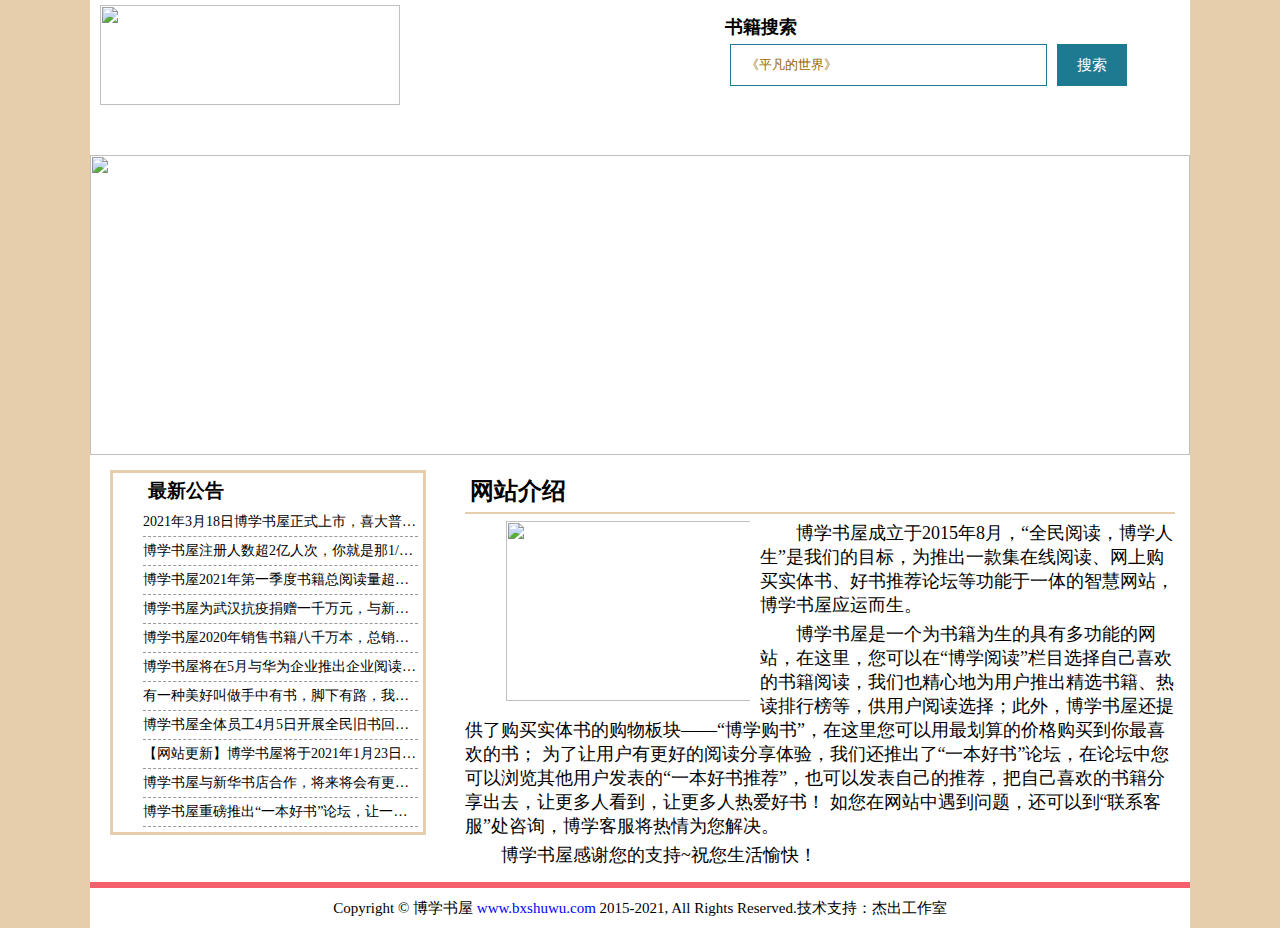
==== index.html @ 1036202a "Add files via upload" ====
<!DOCTYPE html>
<html lang="en">
<head>
    <meta charset="UTF-8">
    <meta http-equiv="X-UA-Compatible" content="IE=edge">
    <meta name="viewport" content="width=device-width, initial-scale=1.0">
    <title>博学书屋</title>
    <link href="shuwu.css" rel="stylesheet" type="text/css"/>
</head>
<body>
    <div id="wrapper">
        <div id="header">
            <div id="logo">
                <img src="images/logo_1.png"  height="100" width="300">
            </div>
            <div id="search">
                <h2>书籍搜索</h2>
                <form class="sousuo">
                    <input name="searchname" type="text" id="searchname" value="《平凡的世界》"/>
                    <input type="submit" name="searchbtn" id="searchbtn" value="搜索"/>
                </form>
            </div>
        </div>
        <div id="menu">
            <ul>
                <li><a href="index.html" title="网站首页">网站首页</a></li>
                <li><a href="zqj_01.html" target="_self" title="博学阅读">博学阅读</a></li>
                <li><a href="zqj_02.html" target="_self" title="博学购书">博学购书</a></li>
                <li><a href="zqj_03.html" target="_self" title="一本好书">一本好书</a></li>
                <li><a href="zqj_04.html" target="_self" title="联系客服">联系客服</a></li>
            </ul>
        </div>
        <div id="haibao">
            <div id="photo">
                <img src="images/haibao_1.jpg"/>
                <img src="images/haibao_1.2.jpg"/>
                <img src="images/haibao_1.3.jpg"/>
            </div>
        </div>
        <div id="content">
            <div id="left">
                <div id="news">
                   <h3 id="heading">最新公告</h3>
                   <ul>
                    <li><a href="#">2021年3月18日博学书屋正式上市，喜大普奔！</a></li>
                    <li><a href="#">博学书屋注册人数超2亿人次，你就是那1/200000000</a></li>
                    <li><a href="#">博学书屋2021年第一季度书籍总阅读量超过5亿次</a></li>
                    <li><a href="#">博学书屋为武汉抗疫捐赠一千万元，与新冠抗争！</a></li>
                    <li><a href="#">博学书屋2020年销售书籍八千万本，总销售额达10亿</a></li>
                    <li><a href="#">博学书屋将在5月与华为企业推出企业阅读活动</a></li>
                    <li><a href="#">有一种美好叫做手中有书，脚下有路，我们一起前行</a></li>
                    <li><a href="#">博学书屋全体员工4月5日开展全民旧书回收活动</a></li>
                    <li><a href="#">【网站更新】博学书屋将于2021年1月23日23:00至1月24日8:00进行维护</a></li>
                    <li><a href="#">博学书屋与新华书店合作，将来将会有更多书籍提供用户阅读</a></li>
                    <li><a href="#">博学书屋重磅推出“一本好书”论坛，让一本好书充实我们的生活</a></li>
                   </ul>
                </div>
            </div>
            <div id="right">
                <diV id="intro">
                    <h2 id="heading_1">网站介绍</h2><hr style="height: 2px; border: none; border-top: 2px solid #e6ceac;"/>
                    <p><img src="images/intro.jpg" width="200px"/></p>
                    <p>博学书屋成立于2015年8月，“全民阅读，博学人生”是我们的目标，为推出一款集在线阅读、网上购买实体书、好书推荐论坛等功能于一体的智慧网站，博学书屋应运而生。</p>
                    <p>博学书屋是一个为书籍为生的具有多功能的网站，在这里，您可以在“博学阅读”栏目选择自己喜欢的书籍阅读，我们也精心地为用户推出精选书籍、热读排行榜等，供用户阅读选择；此外，博学书屋还提供了购买实体书的购物板块——“博学购书”，在这里您可以用最划算的价格购买到你最喜欢的书；
                        为了让用户有更好的阅读分享体验，我们还推出了“一本好书”论坛，在论坛中您可以浏览其他用户发表的“一本好书推荐”，也可以发表自己的推荐，把自己喜欢的书籍分享出去，让更多人看到，让更多人热爱好书！
                        如您在网站中遇到问题，还可以到“联系客服”处咨询，博学客服将热情为您解决。
                    </p>
                    <p>博学书屋感谢您的支持~祝您生活愉快！</p>
                </diV>
            </div>
        </div>
        <div id="footer">
            <p>Copyright © 博学书屋 <a href="#">www.bxshuwu.com</a> 2015-2021, All Rights Reserved.技术支持：杰出工作室</p>
        </div>
    </div>
    
</body>
</html>
---- shuwu.css ----
*{
    margin: 0;
    padding: 0;
    border: 0;
}
body{
    background-color: #e6ceac;
}
#wrapper{
    width: 1100px;
    padding: 5px 0px 0px 0px;
    margin: 0px auto;
    background-color: white;
}
#header{
    width: 1100px;
    height: 100px;
    position: relative;
    margin: 0px auto;
}
#logo{
    float: left;
    height: 100px;
    width: 300px;
    margin-left: 10px;
}
#search{
    float: right;
    height: 100px;
    width: 450px;
    margin-right: 20px;
}
#search h2{
    font-size: 18px;
    padding-top: 10px;
    padding-left: 5px;
}
#searchname{
    height: 40px;
    width: 300px;
    float: left;
    padding-left: 15px;
    color: #960;
    border: 1px solid rgb(30, 122, 145);
    margin: 5px 0px 5px 10px;
}
#searchbtn{
    height: 42px;
    background-color: rgb(30, 122, 145);
    font-size: 15px;
    color: #fff;
    text-align: center;
    float: left;
    width: 70px;
    border: 1px solid rgb(30, 122, 145);
    margin: 5px 10px;
}
#menu{
    clear: both;
    width: 1100px;
    height: 50px;
    text-align: center;
    margin: 0px auto;
}
#menu ul{
    background-image: url(images/menubk.jpg);
    height: 50px;
    line-height: 50px;
    list-style-type: none;
}
#now{
    background-image: url(images/menubk_1.png);
    height: 50px;
    line-height: 50px;
    list-style-type: none;
}
#menu ul li{
    float: left;
}
#menu ul li a{
    display: block;
    color: #fff;
    text-decoration: none;
    text-align: center;
    font-weight: bold;
    height: 50px;
    width: 220px;
}
#menu ul li a:hover{
    background-image: url(images/menubk_1.png);
}
#haibao{
    width: 1100px;
    height: 300px;
    overflow: hidden;
}
#photo{
    width: 4400px;
    animation: switch 8s ease-out infinite;
}
#photo > img{
    float: left;
    width: 1100px;
    height: 300px;
}
@keyframes switch{
    0%,25%{
        margin-left: 0;
    }
    35%,60%{
        margin-left: -1100px;
    }
    70%,100%{
        margin-left: -2200px;
    }
}
#content{
    clear: both;
    width: 1100px;
    margin: 0px auto;
}
#left{
    float: left;
    width: 300px;
    padding-top: 10px;
    padding-left: 10px;
}
#heading{
    padding-left: 30px;
    height: 25px;
    line-height: 25px;
    margin-bottom: 5px;
    background: url(images/book_1.jpg) no-repeat left center;
}
#news{
    padding: 5px;
    border: 3px solid #e6ceac;
    margin: 5px 0px 5px 10px;
    width: 300px;
}
#news ul{
    list-style-type: none;
}
#news ul li{
    list-style: none;
    background: url(images/book2.png) no-repeat left center;
    padding-left: 25px;
}
#news ul li a{
    display: block;
    width: 275px;
    overflow: hidden;
    text-overflow: ellipsis;
    white-space: nowrap;
    text-decoration: none;
    font-size: 14px;
    border-bottom: 1px dashed #999;
    padding-top: 5px;
    padding-bottom: 5px;
    color: #000;
}
#news ul li a:hover{
    color: #f4606c;
}
#right{
    float: right;
    width: 720px;
    padding: 10px 10px 0px 10px;
}
#heading_1{
    margin-left: 5px;
    margin-bottom: 5px;
}
#intro{
    padding: 5px;
    margin-top: 5px;
    margin-bottom: 5px;
}
#intro img{
    float: left;
    margin: 5px 10px 10px 5px;
    height: 180px;
    width: 280px;
}
#intro p{
    font-size: 18px;
    line-height: 24px;
    margin-bottom: 5px;
    text-indent: 2em;
}
#footer{
    clear: both;
    height: 40px;
    width: 1100px;
    border-top: 6px solid #f4606c;
    background: #fff;
    text-align: center;
    line-height: 40px;
    font-size: 15px;
}
#footer a{
    color: blue;
    text-decoration: none;
}
#content_01{
    width: 1100px;
    clear: both;
    margin: 0px auto;
}
#left_01{
    float: left;
    width: 220px;
    margin-top: 10px;
    margin-bottom: 10px;
}
#list_01 ul{
    list-style: none;
}
#list_01 ul li{
    list-style: none;
    padding-left: 11px;
}
#list_01 img{
    margin-right: 10px;

}
#list_01 a{
    display: block;
    width: 155px;
    height: 44px;
    padding-left: 50px;
    line-height: 44px;
    color: rgb(104, 9, 9);
    background: #fffafd;
    text-decoration: none;
    font-size: 15px;
    border: 1px solid #f0c1c5;
}
#list_01 a:hover{
    background: #e47d86;
}
#list_01 a.first{
    border-top: 4px solid #f4606c;
}
#left_01_01{
    clear: both;
    margin-left: 11px;
    margin-top: 20px;
}
#heading_01{
    margin-left: 10px;
    margin-bottom: 5px;
    color: rgb(41, 4, 4);
}
#left_01_01 ol{
    list-style: none;
}
#left_01_01 a{
    display: block;
    width: 155px;
    height: 44px;
    padding-left: 50px;
    line-height: 44px;
    color: rgb(104, 9, 9);
    background: #fffafd;
    text-decoration: none;
    font-size: 15px;
    border: 1px solid #f0c1c5;
}
#left_01_01 a:hover{
    background: #e47d86;
}
#right_01{
    float: right;
    width: 880px;
    padding-top: 10px;
}
#yueduhaibao img{
    width: 870px;
    padding-left: 5px;
}
#yuedubook{
    width: 860px;
    float: right;
    margin: 10px 10px 10px 0px;
    border: 1px solid rgb(206, 202, 202);
}
#yuedukuan{
    width: 415px;
    height: 200px;
    border: 1px solid rgb(206, 202, 202);
    margin-left: 10px;
    margin-top: 30px;
    margin-bottom: 10px;
    float: left;
}
#shudeweizhi{
    width: 180px;
    margin-top: 10px;
    float: left;
    clear: both;
}
#wenzijieshao{
    width: 235px;
    float: right;
    margin-top: 10px;
}
#shangbf{
    height: 140px;
    padding-left: 5px;
}
#shuming{
    text-align: left;
}
#jieshaodewenzi{
    color: rgb(97, 97, 97);
    line-height: 22px;
    font-size: 15px;
}
#xiangkang{
    width: 50px;
    height: 40px;
    border: 1px solid #e47d86 ;
    border-radius: 10px;
    float: left;
    margin-left: 60px;
}
#kang,#yuedu{
    font-family: "黑体";
    font-size: 15px;
    line-height: 40px;
    text-align: center;
}
#xiangkang a{
    color: #e47d86;
    text-decoration: none;
    display: block;
}
#xiangkang a:hover{
    color: red;
}
#ljyuedu{
    width: 70px;
    height: 40px;
    border: 1px solid #e47d86;
    border-radius: 10px;
    float: right;
    margin-right: 30px;
}
#ljyuedu a{
    color: #e75a66;
    text-decoration: none;
    display: block;
}
#ljyuedu a:hover{
    color: red;
}
#yuedukuan_01{
    width: 415px;
    height: 200px;
    border: 1px solid rgb(206, 202, 202);
    margin-top: 30px;
    margin-bottom: 10px;
    margin-right: 10px;
    float: right;
}
#shudeweizhi_01{
    width: 180px;
    margin-top: 10px;
    float: left;
    clear: both;
}
#wenzijieshao_01{
    width: 235px;
    float: right;
    margin-top: 10px;
}
#shangbf_01{
    height: 140px;
    padding-left: 5px;
}
#shuming_01{
    text-align: left;
}
#jieshaodewenzi_01{
    color: rgb(97, 97, 97);
    line-height: 22px;
    font-size: 15px;
}
#xiangkang_01{
    width: 50px;
    height: 40px;
    border: 1px solid #e47d86 ;
    border-radius: 10px;
    float: left;
    margin-left: 60px;
}
#kang_01,#yuedu_01{
    font-family: "黑体";
    font-size: 15px;
    line-height: 40px;
    text-align: center;
}
#xiangkang_01 a{
    color: #e47d86;
    text-decoration: none;
}
#xiangkang_01 a:hover{
    color: red;
}
#ljyuedu_01{
    width: 70px;
    height: 40px;
    border: 1px solid #e47d86;
    border-radius: 10px;
    float: right;
    margin-right: 30px;
}
#ljyuedu_01 a{
    color: #e75a66;
    text-decoration: none;
}
#ljyuedu_01 a:hover{
    color: red;
}
#yema{
    width: 860px;
    float: right;
    height: 60px;
}
#di1{
    width: 30px;
    height: 30px;
    border: 1px solid #e47d86;
    margin-top: 10px;
    margin-left: 280px;
    float: left;
}
#shuzi{
    font-size: 18px;
    text-align: center;
    line-height: 30px;
    color: #e47d86;
}
#di1 a{
    text-decoration: none;
    color: #e47d86;
    width: 30px;
    height: 30px;
    background-image: url(images/shuzibk.jpg);
    display: block;
}
#di1 a:hover{
    color: red;
}
#di2,#di3,#di4{
    width: 30px;
    height: 30px;
    border: 1px solid #e47d86;
    margin-top: 10px;
    margin-left: 20px;
    float: left;
}
#di2 a,#di3 a,#di4 a{
    text-decoration: none;
    color: #e47d86;
    width: 30px;
    height: 30px;
    display: block;
}
#di2 a:hover,#di3 a:hover,#di4 a:hover,#di5 a:hover{
    color: red;
    background-image: url(images/shuzibk.jpg);
}
#di5{
    width: 45px;
    height: 30px;
    border: 1px solid #e47d86;
    margin-top: 10px;
    margin-left: 20px;
    float: left;
}
#xiayiye{
    font-size: 4px;
    text-align: center;
    line-height: 30px;
    color: #e47d86;
}
#di5 a{
    text-decoration: none;
    color: #e47d86;
    width: 45px;
    height: 30px;
    display: block;
}
#content_03{
    clear: both;
    width: 1100px;
    margin: 0px auto;
}
#haibao_03{
    width: 1100px;
    height: 200px;
}
#left_03{
    width:440px;
    margin-top: 10px;
    float: left;
}
#luntan{
    width: 420px;
    margin: 10px;
    border: 1px solid rgb(173, 173, 173);
}
#heading_03{
    width: 300px;
    height: 15px;
    margin: 10px 10px 0px 20px;
}
#haoshu{
    color: #999;
    font-family: "宋体";
}
#dongtai{
    width: 380px;
    height: 200px;
    margin: 10px 20px;
    padding-top: 10px;
    border: 1px solid rgb(173, 173, 173);
}
#dtshang{
    width: 360px;
    height: 170px;
    margin-left: 10px;
}
#nicheng{
    color: rgb(33, 98, 182);
    font-size: 14px;
    line-height: 20px;
}
#sm{
    font-size: 18px;
    line-height: 30px;
}
#zz{
    color: rgb(153, 153, 153);
    font-size: 14px;
    line-height: 18px;
}
#tjly{
    color: rgb(78, 3, 3);
}
#dtxia{
    width: 360px;
    height: 30px;
    float: right;
    clear: both;
}
#dianzan{
    margin-left: 250px;
    margin-bottom: 10px;
}
#pinglun{
    margin-left: 30px;
    margin-bottom: 10px;
}
#ltbottom{
    width: 300px;
    height: 20px;
    margin-bottom: 3px;
    margin-left: 101px;
}
#gengduo{
    font-family: "宋体";
    float: right;
}
#ltbottom a,#heading_03 a{
    color: #999;
}
#ltbottom a:hover,#heading_03 a:hover{
    color: rgb(78, 78, 78);
}
#heading_03 a{
    text-decoration: none;
}
#right_03{
    width: 660px;
    float: right;
    margin-top: 10px;
}
#fabu{
    width: 620px;
    height: 620px;
    float: right;
    margin-right: 20px;
    margin-top: 10px;
    border: 1px solid rgb(173, 173, 173);
}
#fbheading{
    width: 620px;
    height: 80px;
    float: right;
    
}
#fbhaoshu{
    line-height: 80px;
    text-align: center;
    font-size: 25px;
    font-family: "黑体";
}
#fbhaoshu span{
    color: #793535;
    font-family: "隶书";
    font-size: 30px;
}
#fbnr{
    width: 620px;
    height: 540px;
    float: right;
}
#fbkk{
    border: 1px solid #999;
    width: 200px;
    height: 26px;
    padding-left: 8px;
    border-radius: 3px;
    color: rgb(70, 70, 70);
    font-size: 14px;
    font-family: "Helvetica";
}
#fbkkbig{
    border: 1px solid #999;
    width: 380px;
    height: 200px;
    margin-top: 5px;
    padding: 10px; 
    border-radius: 3px;
    color: rgb(70, 70, 70);;
    font-size: 16px;
    font-family: "Helvetica";
}
#shuming_03{
    width: 280px;
    height: 50px;
    margin-left: 150px;
    margin-top: 50px;
    font-size: 18px;
}
#zitidaxiao{
    font-size: 10px;
    line-height: 40px;
}
#zuozhe{
    width: 280px;
    height: 50px;
    margin-left: 150px;
    font-size: 18px;
}
#tuijianliyou{
    width: 400px;
    height: 250px;
    margin-left: 150px;
    font-size: 18px;
}
#anniu{
    width: 200px;
    height: 50px;

    float: right;
    margin-right: 140px;
    margin-top: 10px;
}
#anniukk{
    width: 50px;
    height: 30px;
    border: 1px solid #999;
    margin-right: 40px;
    margin-top: 20px;
}
#content_02{
    width: 1100px;
    clear: both;
    margin: 0px auto;
}
#left_02{
    float: left;
    width: 220px;
    margin-top: 10px;
    margin-bottom: 10px;
}
#list_02 ul{
    list-style: none;
}
#list_02 ul li{
    list-style: none;
    padding-left: 11px;
}
#list_02 img{
    margin-right: 10px;
    height: 15px;
    width: 15px;
}
#list_02 a{
    display: block;
    width: 155px;
    height: 44px;
    padding-left: 40px;
    line-height: 44px;
    color: rgb(104, 9, 9);
    background: #fffafd;
    text-decoration: none;
    font-size: 16px;
    border: 1px solid #ffa4a4;
}
#list_02 a:hover{
    background: #ff9966;
}
#list_02 a.first{
    border-top: 4px solid #ff6666;
}
#hb_02{
    margin-top: 15px;
    margin-left: 10px;
}
#right_02{
    float: right;
    width: 880px;
    padding-top: 10px;
}
#goushuhaibao img{
    width: 870px;
    height: 150px;
}
#goushuhaibao{
    width: 870px;
    height: 150px;
    overflow: hidden;
    float: right;
    margin-right: 10px;
}
#photo_02{
    width: 1740px;
    animation: mymove 5s ease-out infinite;
}
#photo_02 > img{
    float: left;
    width: 870px;
    height: 150px;
}
@keyframes mymove{
    0%,45%{
        margin-left: 0;
    }
    55%,100%{
        margin-left: -870px;
    }
}
#gouwudakuan{
    width: 870px;
    border: 1px solid rgb(209, 209, 209);
    margin: 10px;
    float: right;
    clear: both;
}
#gouwukuan{
    width: 193px;
    height: 300px;
    border: 1px solid rgb(209, 209, 209);
    margin: 10px;
    padding: 5px;
    float: left;
}
#gouwukuan_01{
    width: 193px;
    height: 300px;
    border: 1px solid rgb(209, 209, 209);
    margin: 10px 10px 10px 0px;
    padding: 5px;
    float: left;
}
#gouwukuan_01 a{
    text-decoration: none;
    color: black;
}
#gouwukuan_01 a:hover{
    color: #ff9966;
}
#gwsname{
    font-size: 17px;
    line-height: 20px;
    text-align: center;
}
#gouwukuan a{
    text-decoration: none;
    color: black;
}
#gouwukuan a:hover{
    color: #ff9966;
}
#gwsjieshao{
    font-size: 12px;
    
}
#gwkxia{
    width: 195px;
    height: 45px;
    margin-left: 5px;
    margin-top:5px;
    clear: both;
}
#gwkxai_left{
    width: 135px;
    height: 45px;
    float: left;
}
#gwsjiage{
    color: orangered;
    font-size: 30px;
    line-height: 45px;
}
.rmb{
    font-size: 20px;
    line-height: 30px;
}
#yuanjiage{
    font-size: 15px;
    color: #999;


}
#zhekou{
    height: 25px;
    width: 34px;
    margin-top: 10px;
    margin-right: 10px;
    background-color: #fd8383;
    border-radius: 3px;
    float: right;
}
#zhekou p{
    font-size: 9px;
    line-height: 25px;
    color: white;
    text-align: center;
}
#wtss{
    width: 1100px;
    height: 100px;
}
#wtssbt{
    width: 100px;
    height: 45px;
    float: left;
    line-height: 40px;
    text-align: right;
    margin-bottom: 13px;
    font-size: 16px;
    font-family: "黑体";
}
#wtssk{
    float: left;
    height: 70px;
    width: 600px;
    margin-left: 250px;
    padding-top: 30px;
}
#wtsskname{
    height: 30px;
    width: 400px;
    float: left;
    padding-left: 15px;
    color: #960;
    border: 1px solid rgb(236, 150, 169);
    border-top-left-radius: 10px;
    border-bottom-left-radius: 10px;
    margin: 5px 0px 5px 10px;
}
#wtsskbtn{
    height: 32px;
    background-color: rgb(247, 136, 141);
    font-size: 15px;
    color: #fff;
    text-align: center;
    float: left;
    width: 70px;
    border: 1px solid rgb(236, 150, 169);
    border-top-right-radius: 10px;
    border-bottom-right-radius: 10px;
    margin: 5px 0px;
}
#wtssk strong{
    font-size: 14px;
}
#wtssk a{
    color: #333;
    font-size: 14px;
    text-decoration: none;
    margin-left: 5px;
    margin-right: 5px;
}
#wtssk a:hover{
    color: rgb(255, 131, 228);
    text-decoration: underline;
}
#content_04{
    width: 1060px;
    padding: 20px;
}
#kefu{
    width: 960px;
    height: 900px;
    border: 1px solid rgb(207, 207, 207);
    margin-left: 20px;
    padding: 20px 30px 20px 30px;

}
#kefubt{
    font-size: 20px;
    font-family: "黑体";
    line-height: 30px;
}
#kefu a{
    text-decoration: none;
    color: #f4606c;
}
#kefu a:hover{
    color: #cc1221;
    text-decoration: underline;
}
#ddzi{
    line-height: 35px;
    font-size: 17px;
}
#wendak{
    width: 940px;
    height: 80px;
    border: 1px solid rgb(255, 135, 135);
    background-color: #fdeff0;
    margin-left: 10px;
    padding-top: 10px;
}
#twyh{
    text-align: center;
}
#wendak input{
    border: 1px solid #999;
    width: 150px;
    height: 30px;
}
#btn_left{
    margin-left: 300px;
    margin-right: 30px;
    margin-top: 15px;
}
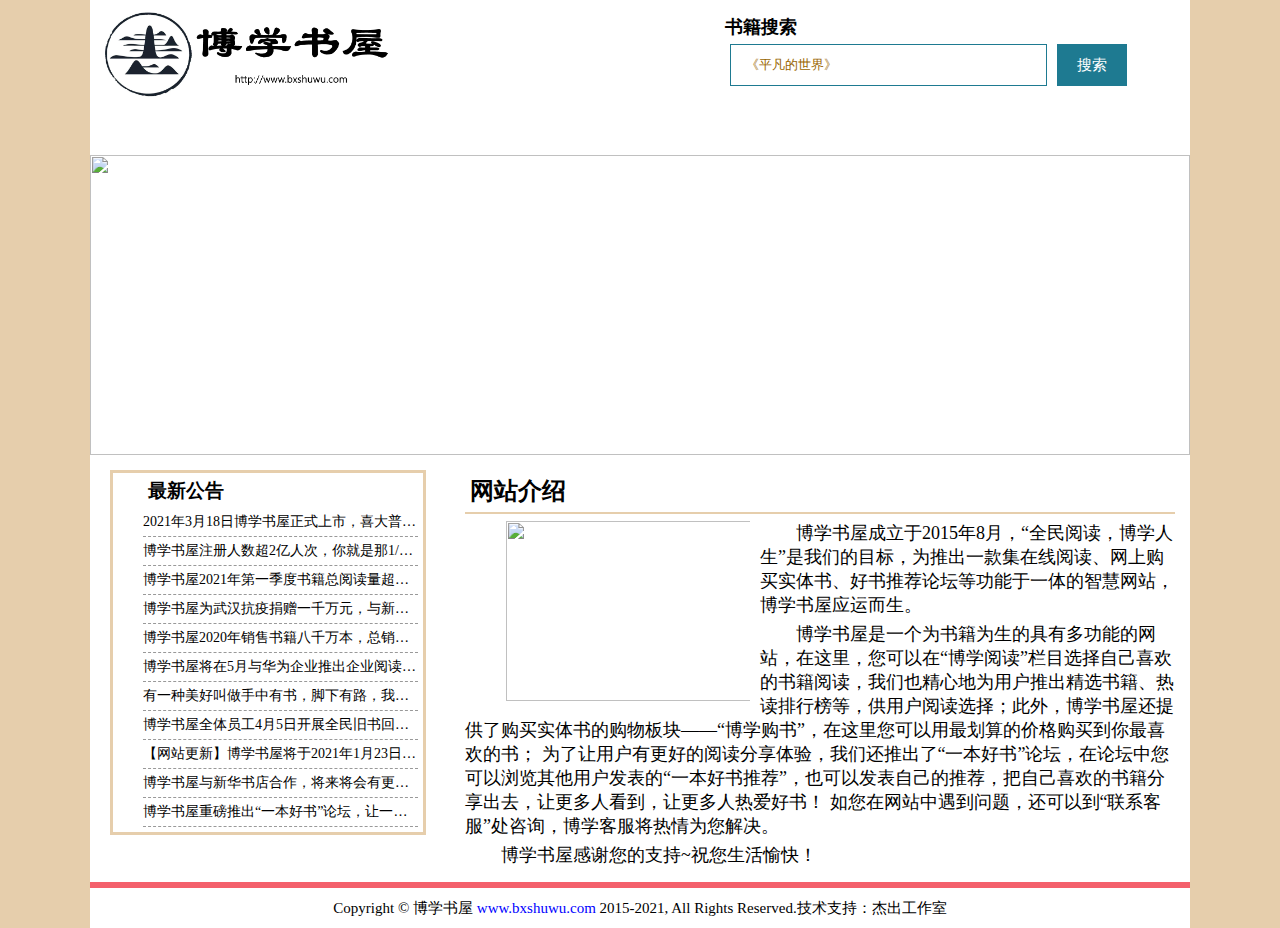
==== commit a1c1a40e: "Update index.html" ====
--- a/index.html
+++ b/index.html
@@ -11,7 +11,7 @@
     <div id="wrapper">
         <div id="header">
             <div id="logo">
-                <img src="images/logo_1.png"  height="100" width="300">
+                <img src="./logo_1.png"  height="100" width="300">
             </div>
             <div id="search">
                 <h2>书籍搜索</h2>
@@ -75,4 +75,4 @@
     </div>
     
 </body>
-</html>+</html>
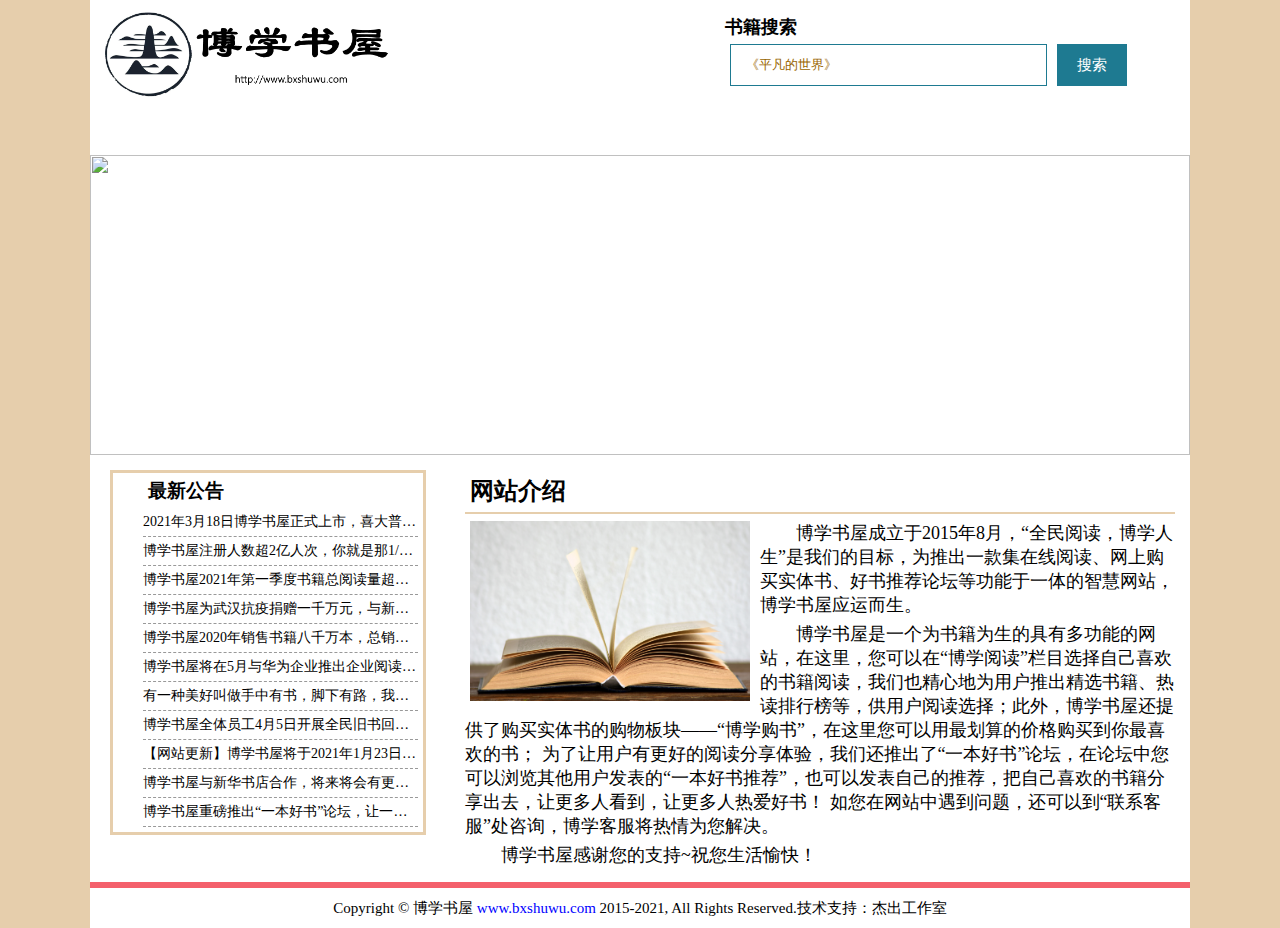
==== commit cd2c3b84: "Update index.html" ====
--- a/index.html
+++ b/index.html
@@ -11,7 +11,7 @@
     <div id="wrapper">
         <div id="header">
             <div id="logo">
-                <img src="./logo_1.png"  height="100" width="300">
+                <img src="logo_1.png"  height="100" width="300">
             </div>
             <div id="search">
                 <h2>书籍搜索</h2>
@@ -32,9 +32,9 @@
         </div>
         <div id="haibao">
             <div id="photo">
-                <img src="images/haibao_1.jpg"/>
-                <img src="images/haibao_1.2.jpg"/>
-                <img src="images/haibao_1.3.jpg"/>
+                <img src="haibao_1.jpg"/>
+                <img src="haibao_1.2.jpg"/>
+                <img src="haibao_1.3.jpg"/>
             </div>
         </div>
         <div id="content">
@@ -59,7 +59,7 @@
             <div id="right">
                 <diV id="intro">
                     <h2 id="heading_1">网站介绍</h2><hr style="height: 2px; border: none; border-top: 2px solid #e6ceac;"/>
-                    <p><img src="images/intro.jpg" width="200px"/></p>
+                    <p><img src="intro.jpg" width="200px"/></p>
                     <p>博学书屋成立于2015年8月，“全民阅读，博学人生”是我们的目标，为推出一款集在线阅读、网上购买实体书、好书推荐论坛等功能于一体的智慧网站，博学书屋应运而生。</p>
                     <p>博学书屋是一个为书籍为生的具有多功能的网站，在这里，您可以在“博学阅读”栏目选择自己喜欢的书籍阅读，我们也精心地为用户推出精选书籍、热读排行榜等，供用户阅读选择；此外，博学书屋还提供了购买实体书的购物板块——“博学购书”，在这里您可以用最划算的价格购买到你最喜欢的书；
                         为了让用户有更好的阅读分享体验，我们还推出了“一本好书”论坛，在论坛中您可以浏览其他用户发表的“一本好书推荐”，也可以发表自己的推荐，把自己喜欢的书籍分享出去，让更多人看到，让更多人热爱好书！
